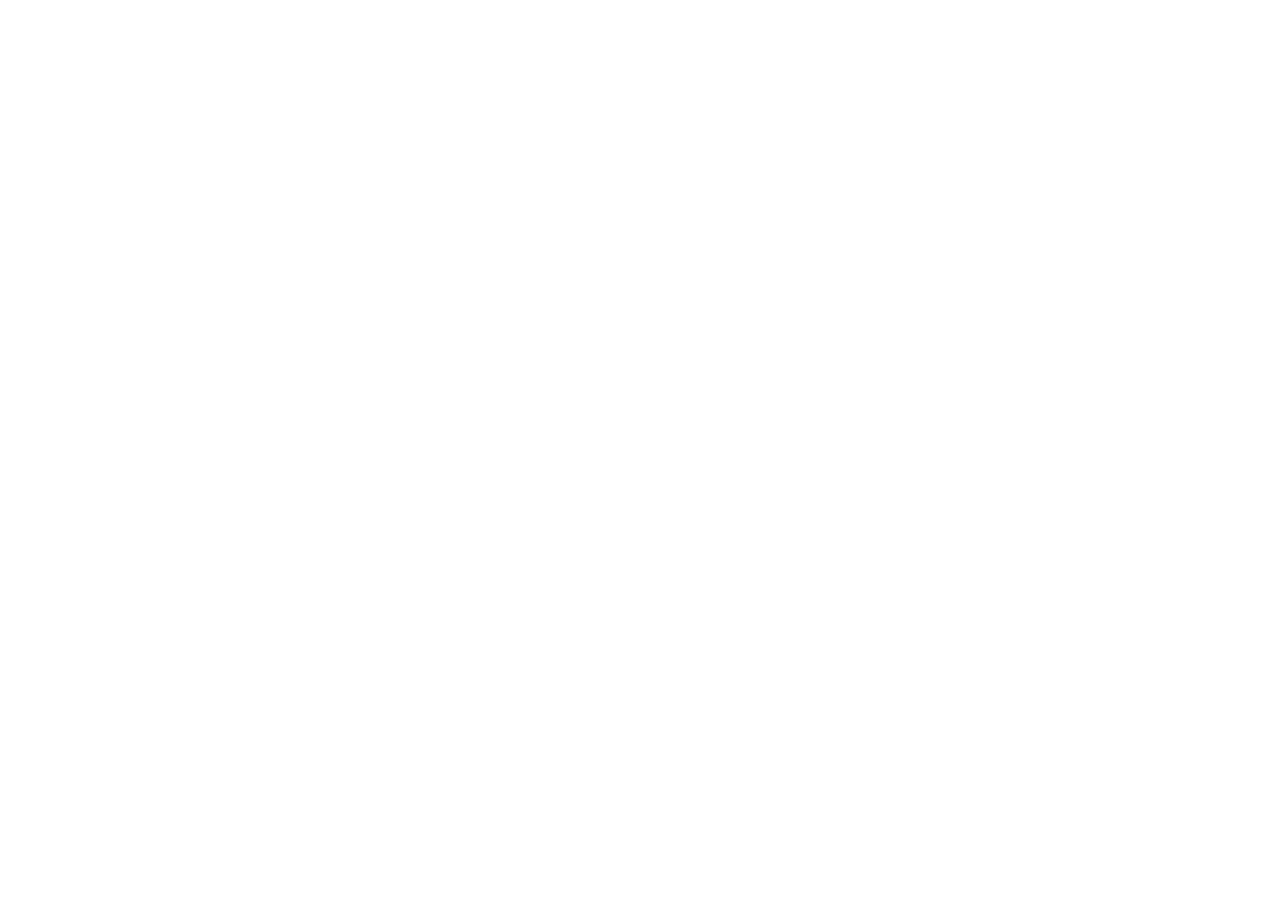
==== index.html @ fcc98faf "first stage Html" ====
<!DOCTYPE html>
<html lang="en">
<head>
    <meta charset="UTF-8">
    <meta http-equiv="X-UA-Compatible" content="IE=edge">
    <meta name="viewport" content="width=device-width, initial-scale=1.0">
    <title>Learn Addition</title>
</head>
<body>
    <div>
        <div>
            <!-- TODO : add title  -->
        </div>
        <div>
            <!-- TODO : Grid with number 1-10 -->
        </div>
        <div>
            <!-- TODO : place to diplay addition in number  -->
        </div>
        <div>
            <!-- TODO : place to display addition in pictorial form  -->
        </div>
    </div>
</body>
</html>
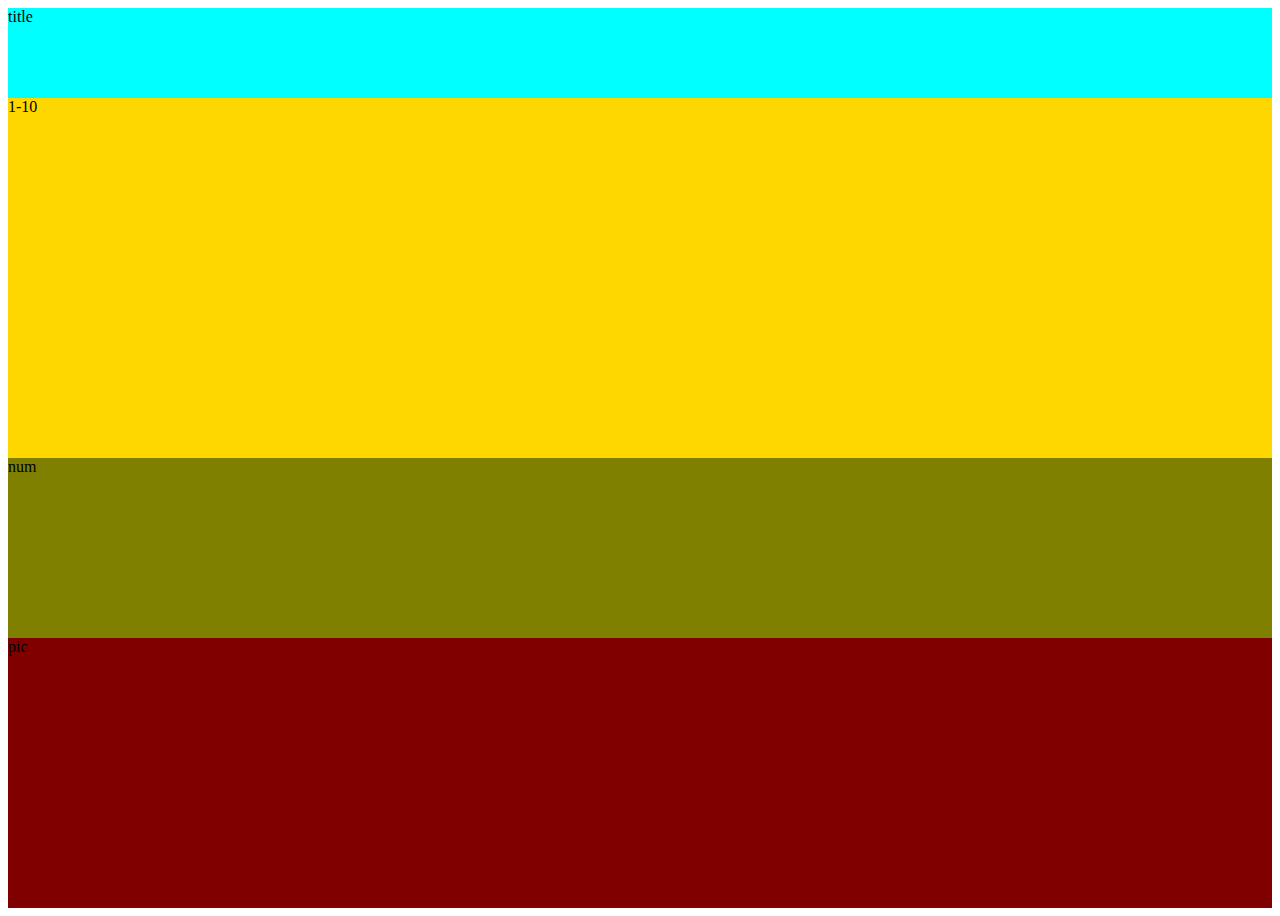
==== commit 66c9bf1b: "testing layout" ====
--- a/index.html
+++ b/index.html
@@ -5,21 +5,27 @@
     <meta http-equiv="X-UA-Compatible" content="IE=edge">
     <meta name="viewport" content="width=device-width, initial-scale=1.0">
     <title>Learn Addition</title>
+    <link rel="stylesheet" href="/style/style.css">
 </head>
 <body>
     <div>
-        <div>
+        <div class="title" style="background-color: aqua;">
+            title
             <!-- TODO : add title  -->
         </div>
-        <div>
+        <div class="num" style="background-color: gold;">
+            1-10
             <!-- TODO : Grid with number 1-10 -->
         </div>
-        <div>
+        <div class="dnum" style="background-color: olive;">
+            num
             <!-- TODO : place to diplay addition in number  -->
         </div>
-        <div>
+        <div class="dpic" style="background-color: maroon;">
+            pic
             <!-- TODO : place to display addition in pictorial form  -->
         </div>
     </div>
 </body>
+<script src="/script/script.js"></script>
 </html>--- a/style/style.css
+++ b/style/style.css
@@ -0,0 +1,27 @@
+div{
+width: 100%;
+height: 900px;
+display: flex;
+flex-direction: column;
+flex-wrap: nowrap;
+justify-content: flex-start;
+align-items: stretch;
+align-content:stretch ;
+}
+.title{
+  
+    flex: 1 0 10%;
+    align-self: auto;
+}
+.num{
+    flex: 1 0 40%;
+    align-self: auto;
+}
+.dnum{
+    flex: 1 0 20%;
+    align-self: auto;
+}
+.dpic{
+    flex: 1 0 30%;
+    align-self: auto;
+}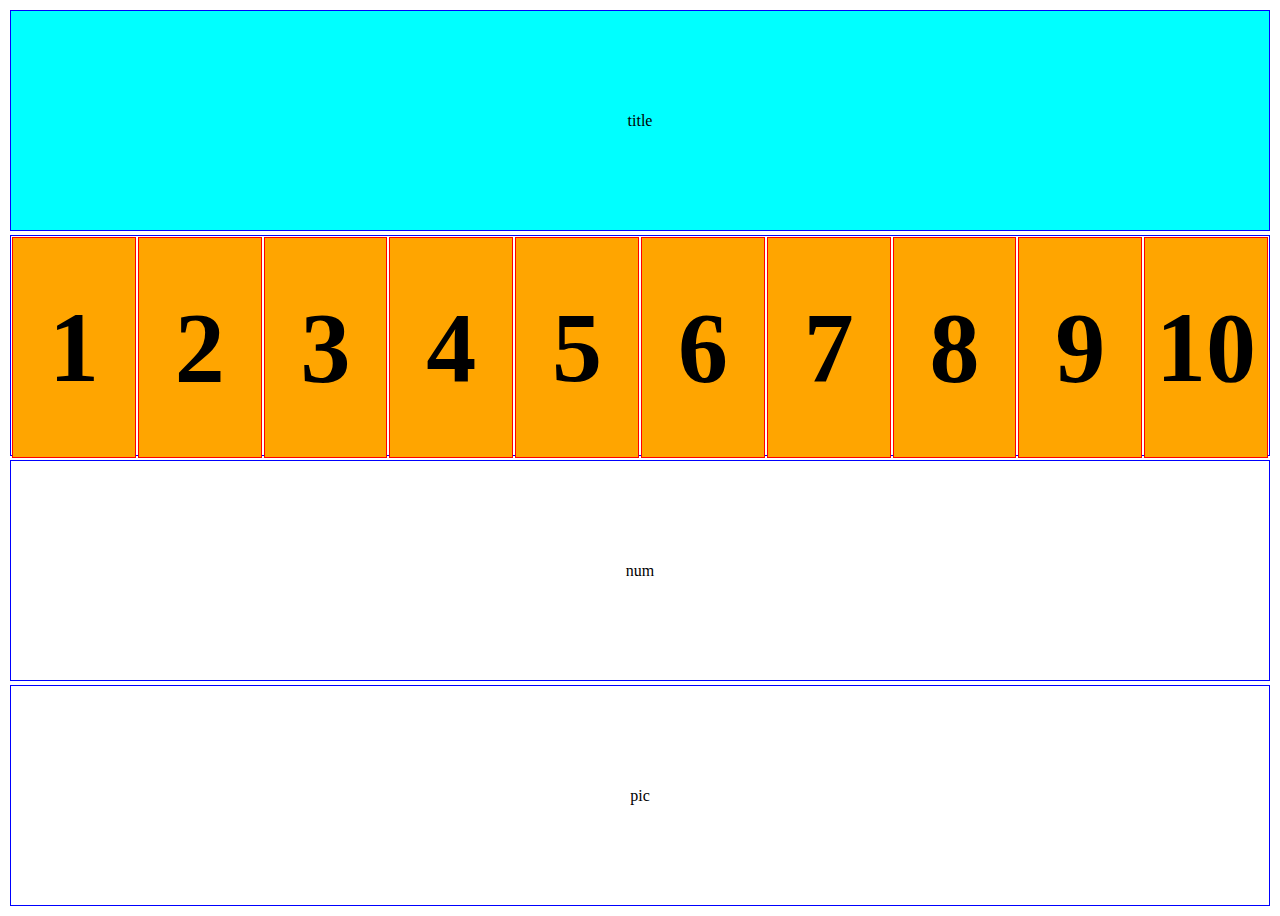
==== commit a2047f59: "1-mar-2022 (fixed flex , given height,add number grid )" ====
--- a/index.html
+++ b/index.html
@@ -7,21 +7,20 @@
     <title>Learn Addition</title>
     <link rel="stylesheet" href="/style/style.css">
 </head>
-<body>
-    <div>
-        <div class="title" style="background-color: aqua;">
+<body onresize="myFunction()">
+    <div class="col">
+        <div class="row title" >
             title
             <!-- TODO : add title  -->
         </div>
-        <div class="num" style="background-color: gold;">
-            1-10
+        <div class="row num" >
             <!-- TODO : Grid with number 1-10 -->
         </div>
-        <div class="dnum" style="background-color: olive;">
+        <div class="row dnum" >
             num
             <!-- TODO : place to diplay addition in number  -->
         </div>
-        <div class="dpic" style="background-color: maroon;">
+        <div class="row dpic" >
             pic
             <!-- TODO : place to display addition in pictorial form  -->
         </div>
--- a/style/style.css
+++ b/style/style.css
@@ -1,27 +1,47 @@
-div{
-width: 100%;
-height: 900px;
+.col{
 display: flex;
 flex-direction: column;
-flex-wrap: nowrap;
-justify-content: flex-start;
-align-items: stretch;
-align-content:stretch ;
+height: 900px
+}
+.row{
+    display: flex;
+    flex-direction: column;
+    justify-content: center;
+    text-align: center;
+    border: 1px solid blue;
+    flex-basis: 100%;
+    margin: 2px;
 }
 .title{
-  
-    flex: 1 0 10%;
-    align-self: auto;
+    height:100px;
+    background-color: aqua;
 }
 .num{
-    flex: 1 0 40%;
-    align-self: auto;
+    display: flex;
+    flex-direction: row;
+    height: 400px;
+    display: flex;
 }
 .dnum{
-    flex: 1 0 20%;
-    align-self: auto;
+    height:200px;
 }
 .dpic{
-    flex: 1 0 30%;
-    align-self: auto;
+    height: 200px;
+}
+.nums{
+    border: 1px solid red;
+    margin: 1px;
+    flex-basis: 20%;
+    height: 100%;
+    display: flex;
+    flex-direction: column;
+    justify-content: center;
+    text-align: center;
+    font-weight: bolder;
+    font-size: 100px;
+    background-color: orange;
+}
+.nums:hover{
+    background-color: aliceblue;
+    cursor: pointer;
 }